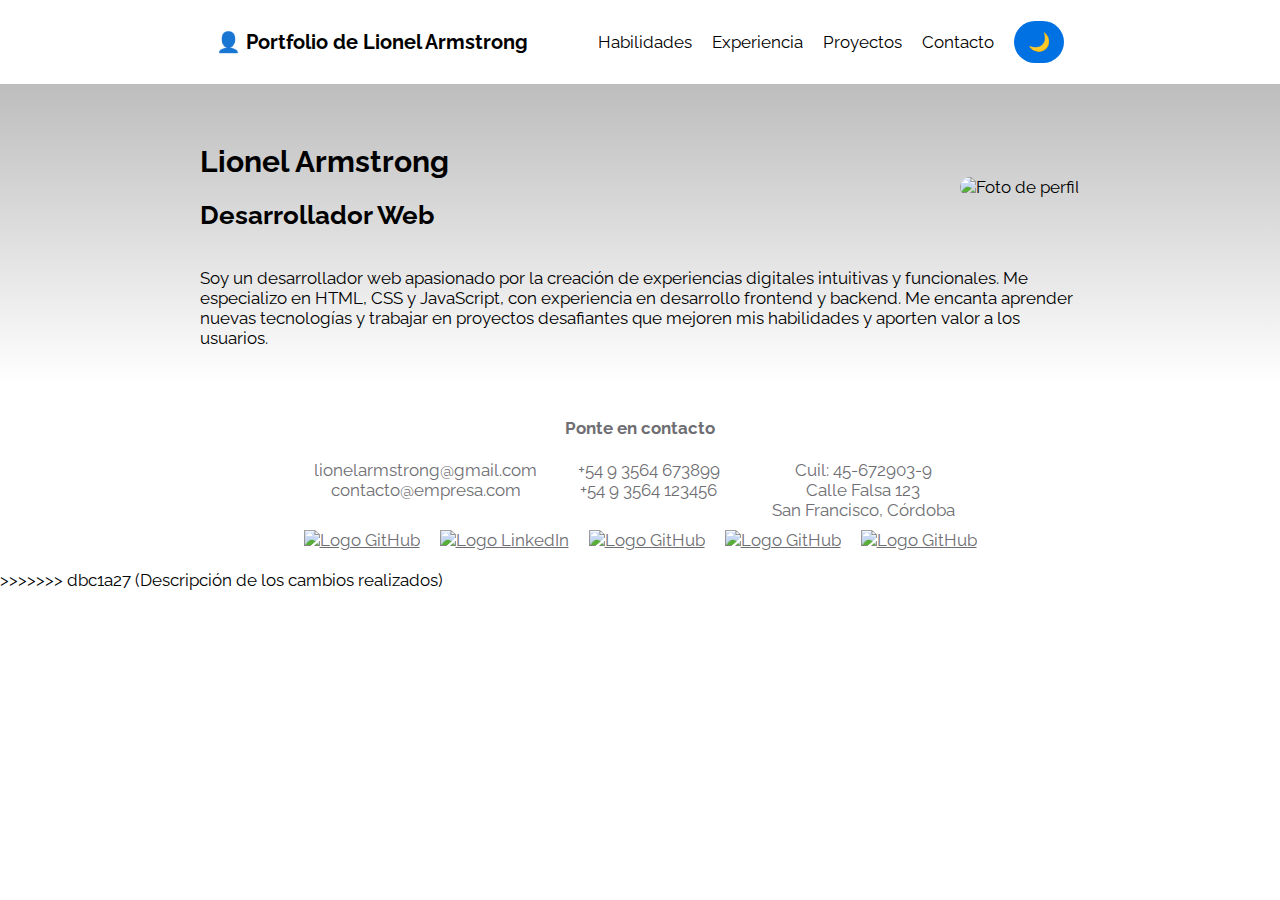
==== index.html @ 4a3b7601 "Descripción de los cambios realizados" ====
<!DOCTYPE html>
<html lang="es">
<head>
    <meta charset="UTF-8">
    <meta name="viewport" content="width=device-width, initial-scale=1.0">
    <title>Portfolio de Desarrollador</title>
    <link rel="stylesheet" href="css/styles.css">
</head>
<body>
    <main>
        <header>
            <nav id="indice">
                <div class="containerheader">
                    <h3 class="tituloportfolio">👤 Portfolio de Lionel Armstrong</h3>
                </div>
                <div class="itemh"><a href="skills.html">Habilidades</a></div>
                <div class="itemh"><a href="experience.html">Experiencia</a></div>
                <div class="itemh"><a href="projects.html">Proyectos</a></div>
                <div class="itemh"><a href="form.html">Contacto</a></div>
                <button id="darkmode">🌙</button>
            </nav>
        </header>        
    
    <section id="info">
        <div class="text">
            <div class="container1">
                <div class="text-content">
                    <h1>Lionel Armstrong</h1>
                    <h2>Desarrollador Web</h2>
                </div>
                <div class="containerimg">
                    <img src="img/FOTOCV.jpg" alt="Foto de perfil">
                </div>
            </div>
            <p>Soy un desarrollador web apasionado por la creación de experiencias digitales intuitivas y funcionales. Me especializo en HTML, CSS y JavaScript, con experiencia en desarrollo frontend y backend. Me encanta aprender nuevas tecnologías y trabajar en proyectos desafiantes que mejoren mis habilidades y aporten valor a los usuarios.</p>  
        </div>
    </section>
    

    <footer>
        <div class="text">
        <h4 class="titulofooter">Ponte en contacto</h4>
            <div class="infocontacto">
                <div class="Columna">
                    <span>lionelarmstrong@gmail.com</span>
                    <span>contacto@empresa.com</span>
                </div>
                <div class="Columna">
                    <span>+54 9 3564 673899</span>
                    <span>+54 9 3564 123456</span>
                </div>
                <div class="Columna">
                    <span>Cuil: 45-672903-9</span>
                    <span>Calle Falsa 123</span>
                    <span>San Francisco, Córdoba</span>
                </div>
            </div>
            <div class="logos">
                <div><a href="https://www.x.com">
                    <img src="img/logotwitter.png" alt="Logo GitHub">
                </a></div>
                <div><a href="https://www.LinkedIn.com">
                    <img src="img/logolinkedin.png" alt="Logo LinkedIn">
                </a></div>  
                <div><a href="https://www.GitHub.com">
                    <img src="img/logogithub.png" alt="Logo GitHub">
                </a></div>     
                <div><a href="https://www.instagram.com">
                    <img src="img/logoinstagram.png" alt="Logo GitHub">
                </a></div>
                <div><a href="https://www.facebook.com">
                    <img src="img/logofacebook.png" alt="Logo GitHub">
                </a></div>
            </div>
            </div>          
    </footer>
    </main>
    <script src="/TP'S/portfolio-dev/js/darkmode" defer></script>
</body>
</html>
>>>>>>> dbc1a27 (Descripción de los cambios realizados)
---- css/styles.css ----
@import url('https://fonts.googleapis.com/css2?family=Raleway:ital,wght@0,100..900;1,100..900&display=swap');


body {
    font-family: "Raleway", sans-serif;
    font-optical-sizing: auto;
    font-weight: normal;
    font-style: normal;
    padding: 0;
    background-color: #fff;
    color: #000;
    margin: 0;
    font-size: 17px;
    transition: background-color 0.3s, color 0.3s;
}

main {
    display: flex;
    flex-direction: column;
    align-items: center;
    
}

header {
    background-color: #fff;
    color: #000;
    padding: 0px 20px 0px 20px;
    border-left: 30px solid #fff;
    border-right: 30px solid #fff;
}

nav#indice {
    display: flex;
    justify-content: space-between;
    flex-grow: 1;
    align-items: center;
    gap: 20px;
    padding: 10px 0;
    width: 100%;
}
.containerheader {
    display: flex;
    justify-content: space-between;
    align-items: center;
}

.itemh a {
    text-decoration: none;
    color: #000000;
    display: block;
    white-space: nowrap;
    overflow: hidden;
}

.itemh a:hover {
    color:#8fa3fa;
}

.tituloportfolio{
    padding-right: 50px;
}
h1{
    text-shadow: #141414;
    font-size: 30px;
}

.text{
    margin-left: 200px;
    margin-right: 200px;
    min-width: 290px;
}

a{
    color: inherit;
}

.container1 {
    display: flex;
    align-items: center; /* Alinea verticalmente la imagen con el texto */
    justify-content: space-between; /* Separa el texto y la imagen */
    flex-wrap: wrap; /* Permite que los elementos se ajusten si la pantalla es pequeña */
    padding-top: 20px;
}

.containerimg img {
    border-radius: 20px;
    width: 150px;
    max-width: 100%; /* Asegura que la imagen no se salga de su contenedor */
}

.text-content {
    flex: 1; /* Hace que el texto ocupe todo el espacio disponible */
    min-width: 200px; /* Evita que el texto se colapse demasiado en pantallas pequeñas */
}

.containerimg {
    margin-left: 20px; /* Separa la imagen del texto */
}


section {
    width: 100%;
    background-image: linear-gradient(to top, #0000 0%, #bdbdbd 100%);
    padding: 20px 0px 20px 0px;
    min-width: 1000px;
}

.recuadros{
    background-color: #c5c5c5;
    border: 20px groove #0068cf;
    border-radius: 20px;
    margin-top: 20px;
    margin-bottom: 20px;
    padding: 20px;
    min-width: 140px;
    box-shadow: 0px 4px 8px rgba(0, 0, 0, 0.3);
}

h5{
    font-size:16px;
}

#skills ul {
    display: flex;
    flex-wrap: wrap;
    justify-content: center;
    list-style: none;
    padding: 0;
    max-width: 440px;
    margin-left: auto;
    margin-right: auto;
}

#skills li {
    margin: 0 10px;
    padding: 5px 10px;
    background-color:#c5c5c5;
    border-radius: 5px;
    margin: 5px;
}
#skills li:hover{
    background-color:white;
    transform: scaleX(1.2);
    margin-inline: 10px;
}

.habilidades-titulo {
    display: flex;
    white-space: nowrap;
    align-items: center;
    justify-content: center;
    gap: 10px;
    border: 3px solid;
    border-radius: 20px;
    margin-top: 20px;
    margin-bottom: 20px;
    padding: 2px 10px;
    min-width: 220px;
    max-width: 400px;
    margin-left: auto;
    margin-right: auto;
}

.habilidades-titulo div {
    margin-top: 1px;
    margin-bottom: 10px;
    color: #135ca9;
}

.containerlogos{
    display: flex;
    justify-content: space-between;
    align-items: center;
}

.logoexp{
    width: 100px;
    display: block;
    overflow: hidden;
}
.recuadros ul{
    list-style: none;
    gap: 20px;
}

ul li {
    margin-bottom: 10px;
}

form{
    margin-top: 10px;
    box-shadow: 0px 4px 14px rgba(0, 0, 0, 0.3); /* Sombra */
}

#projects ul{
    list-style: none;
    padding-left: 20px;
}
.container{
    display: flex;
    flex-direction: row;
    flex-wrap: wrap;
    justify-content: space-evenly;
    margin: auto;
    margin-top: 10px;
}

.Area{
    margin-top: 10px;
    margin-bottom: 10px;
}

.containermensaje{
    display: block;
    justify-content: center;
    width: 99%;
    margin: auto;
}

.containermensaje input{
    font-family: inherit;
}

.containermensaje textarea {
    width: 85%;
    font-family: inherit;
}

.botonform {
    display: block;
    margin: auto;
    color: white;
    background-color: #0071e3;
    border-radius: 980px;
    width: 70px;
    border: none;
    padding: 11px 21px 11px 16px;
}

button:hover {
    background-color: #135ca9;
    color: white;
}

footer {
    background-color: #ffffff;
    color: #6e6e73;
    padding: 10px;
}

.infocontacto {
    display: flex;
    justify-content: space-evenly;
    flex-wrap: wrap;
    gap: 20px;
}

.titulofooter{
    text-align: center;
}

.Columna {
    display: flex;
    flex-direction: column;
    align-items: center;
    text-align: center;
    max-width: 200px;
    word-wrap: break-word;
}

.logos{
    display: flex;
    justify-content: center;
    width: 100%;
    margin: auto;
}

.logos img{
    width: 50px;
    margin: 10px;
}


/*Dark-mode*/

#darkmode {
    display: block;
    margin: auto;
    color: white;
    background-color: #0071e3;
    border-radius: 980px;
    width: 50px; /* Ajusté al valor más pequeño */
    border: none;
    padding: 10px; /* Ajusté al valor más pequeño */
    cursor: pointer;
    font-size: 18px;
}

#darkmode:hover {
    background-color: #135ca9;
}

body.darkmode{
    background-color: #141414;
    color: white;
    transition: background-color 0.3s, color 0.3s;
} 

body.darkmode header{
    background-color: #141414;
    color: white;
    padding: 0px 20px 0px 20px;
    border-left: 30px solid #141414;
    border-right: 30px solid #141414;
}
body.darkmode .itemh a {
    text-decoration: none;
    color: white;
    display: block;
    white-space: nowrap;
    overflow: hidden;
}

body.darkmode .itemh a:hover {
    color:#8fa3fa;
}

body.darkmode .recuadros {
    background-color: #141414;
    border: 20px groove black;
    border-radius: 20px;
    margin-top: 20px;
    margin-bottom: 20px;
    padding: 20px;
    min-width: 140px;
    box-shadow: 0px 4px 8px rgba(0, 0, 0, 0.3);
}

body.darkmode #skills li {
    margin: 0 10px;
    padding: 5px 10px;
    background-color:#222;
    border-radius: 5px;
    margin: 3px;
}
body.darkmode #skills li:hover {
    background-color:#141414;
    transform: scaleX(1.2);
}

body.darkmode footer {
    background-color: #141414;
    color: #6e6e73;
    padding: 10px;
}
>>>>>>> dbc1a27 (Descripción de los cambios realizados)
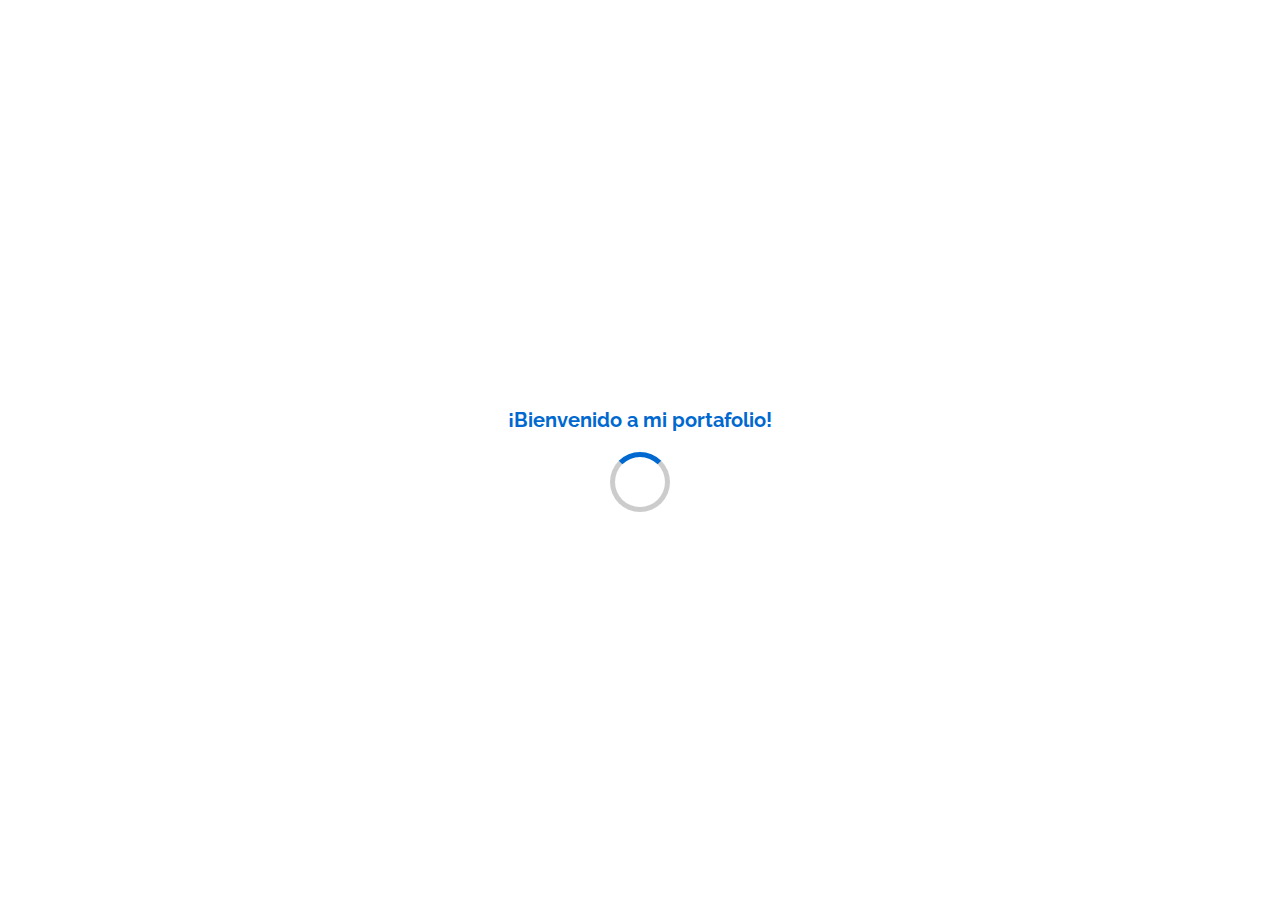
==== commit ebc30cc7: "Add files via upload" ====
--- a/index.html
+++ b/index.html
@@ -8,6 +8,12 @@
 </head>
 <body>
     <main>
+        <div id="preloader">
+            <div class="content">
+                <p id="welcomeMessage">¡Bienvenido a mi portafolio!</p>
+                <div class="spinner"></div>
+            </div>
+        </div>        
         <header>
             <nav id="indice">
                 <div class="containerheader">
@@ -27,9 +33,10 @@
                 <div class="text-content">
                     <h1>Lionel Armstrong</h1>
                     <h2>Desarrollador Web</h2>
+                    <svg xmlns="http://www.w3.org/2000/svg" fill="none" viewBox="0 0 24 24" stroke-width="2" stroke="currentColor" ><path stroke-linecap="round" stroke-linejoin="round" d="M17.25 6.75 22.5 12l-5.25 5.25m-10.5 0L1.5 12l5.25-5.25m7.5-3-4.5 16.5"></path></svg>
                 </div>
                 <div class="containerimg">
-                    <img src="img/FOTOCV.jpg" alt="Foto de perfil">
+                    <img src="img/imgperfil.png" alt="Foto de perfil">
                 </div>
             </div>
             <p>Soy un desarrollador web apasionado por la creación de experiencias digitales intuitivas y funcionales. Me especializo en HTML, CSS y JavaScript, con experiencia en desarrollo frontend y backend. Me encanta aprender nuevas tecnologías y trabajar en proyectos desafiantes que mejoren mis habilidades y aporten valor a los usuarios.</p>  
@@ -56,8 +63,8 @@
                 </div>
             </div>
             <div class="logos">
-                <div><a href="https://www.x.com">
-                    <img src="img/logotwitter.png" alt="Logo GitHub">
+                <div><a href="https://www.facebook.com">
+                    <img src="img/logofacebook.png" alt="Logo Facebook">
                 </a></div>
                 <div><a href="https://www.LinkedIn.com">
                     <img src="img/logolinkedin.png" alt="Logo LinkedIn">
@@ -66,16 +73,17 @@
                     <img src="img/logogithub.png" alt="Logo GitHub">
                 </a></div>     
                 <div><a href="https://www.instagram.com">
-                    <img src="img/logoinstagram.png" alt="Logo GitHub">
+                    <img src="img/logoinstagram.png" alt="Logo Instagram">
                 </a></div>
-                <div><a href="https://www.facebook.com">
-                    <img src="img/logofacebook.png" alt="Logo GitHub">
+                <div><a href="https://www.x.com">
+                    <img src="img/logotwitter.png" alt="Logo Twitter">
                 </a></div>
             </div>
             </div>          
+            <small class="fin">Portfolio - Lionel Armstrong, 2025</small>
     </footer>
     </main>
-    <script src="/TP'S/portfolio-dev/js/darkmode" defer></script>
+    <script src="js/darkmode.js" defer></script>
+    <script src="js/preloader.js"></script>
 </body>
 </html>
->>>>>>> dbc1a27 (Descripción de los cambios realizados)
--- a/css/styles.css
+++ b/css/styles.css
@@ -76,25 +76,25 @@
 
 .container1 {
     display: flex;
-    align-items: center; /* Alinea verticalmente la imagen con el texto */
-    justify-content: space-between; /* Separa el texto y la imagen */
-    flex-wrap: wrap; /* Permite que los elementos se ajusten si la pantalla es pequeña */
+    align-items: center;
+    justify-content: space-between;
+    flex-wrap: wrap;
     padding-top: 20px;
 }
 
 .containerimg img {
     border-radius: 20px;
-    width: 150px;
-    max-width: 100%; /* Asegura que la imagen no se salga de su contenedor */
+    width: 200px;
+    max-width: 100%;
 }
 
 .text-content {
-    flex: 1; /* Hace que el texto ocupe todo el espacio disponible */
-    min-width: 200px; /* Evita que el texto se colapse demasiado en pantallas pequeñas */
+    flex: 1;
+    min-width: 200px;
 }
 
 .containerimg {
-    margin-left: 20px; /* Separa la imagen del texto */
+    margin-left: 20px;
 }
 
 
@@ -189,7 +189,7 @@
 
 form{
     margin-top: 10px;
-    box-shadow: 0px 4px 14px rgba(0, 0, 0, 0.3); /* Sombra */
+    box-shadow: 0px 4px 14px rgba(0, 0, 0, 0.3);
 }
 
 #projects ul{
@@ -280,18 +280,69 @@
     margin: 10px;
 }
 
+.fin{
+    display: block;
+    text-align: center;
+}
+
+svg{
+    width: 40px;
+}
+
+/* Estilos del Preloader */
+#preloader {
+    position: fixed;
+    width: 100%;
+    height: 100%;
+    background: rgba(255, 255, 255);
+    display: flex;
+    justify-content: center;
+    align-items: center;
+}
+
+.content {
+    text-align: center;
+    display: flex;
+    flex-direction: column;
+    justify-content: center;
+    align-items: center;
+}
+
+.spinner {
+    width: 50px;
+    height: 50px;
+    border: 5px solid #00000033;
+    border-top: 5px solid #0068cf;
+    border-radius: 50%;
+    animation: spin 1s linear infinite;
+}
+
+#welcomeMessage {
+    font-size: 20px;
+    font-weight: bold;
+    color: #0068cf;
+    margin-bottom: 20px;
+    animation: fadeIn 2s ease-out;
+}
+
+@keyframes spin {
+    0% { transform: rotate(0deg); }
+    100% { transform: rotate(360deg); }
+}
 
 /*Dark-mode*/
 
 #darkmode {
     display: block;
     margin: auto;
+    margin-left: 20px;
     color: white;
     background-color: #0071e3;
     border-radius: 980px;
-    width: 50px; /* Ajusté al valor más pequeño */
+    text-align: center;
+    width: 50px;
     border: none;
-    padding: 10px; /* Ajusté al valor más pequeño */
+    padding: 10px;
     cursor: pointer;
     font-size: 18px;
 }
@@ -353,4 +404,4 @@
     color: #6e6e73;
     padding: 10px;
 }
->>>>>>> dbc1a27 (Descripción de los cambios realizados)
+
